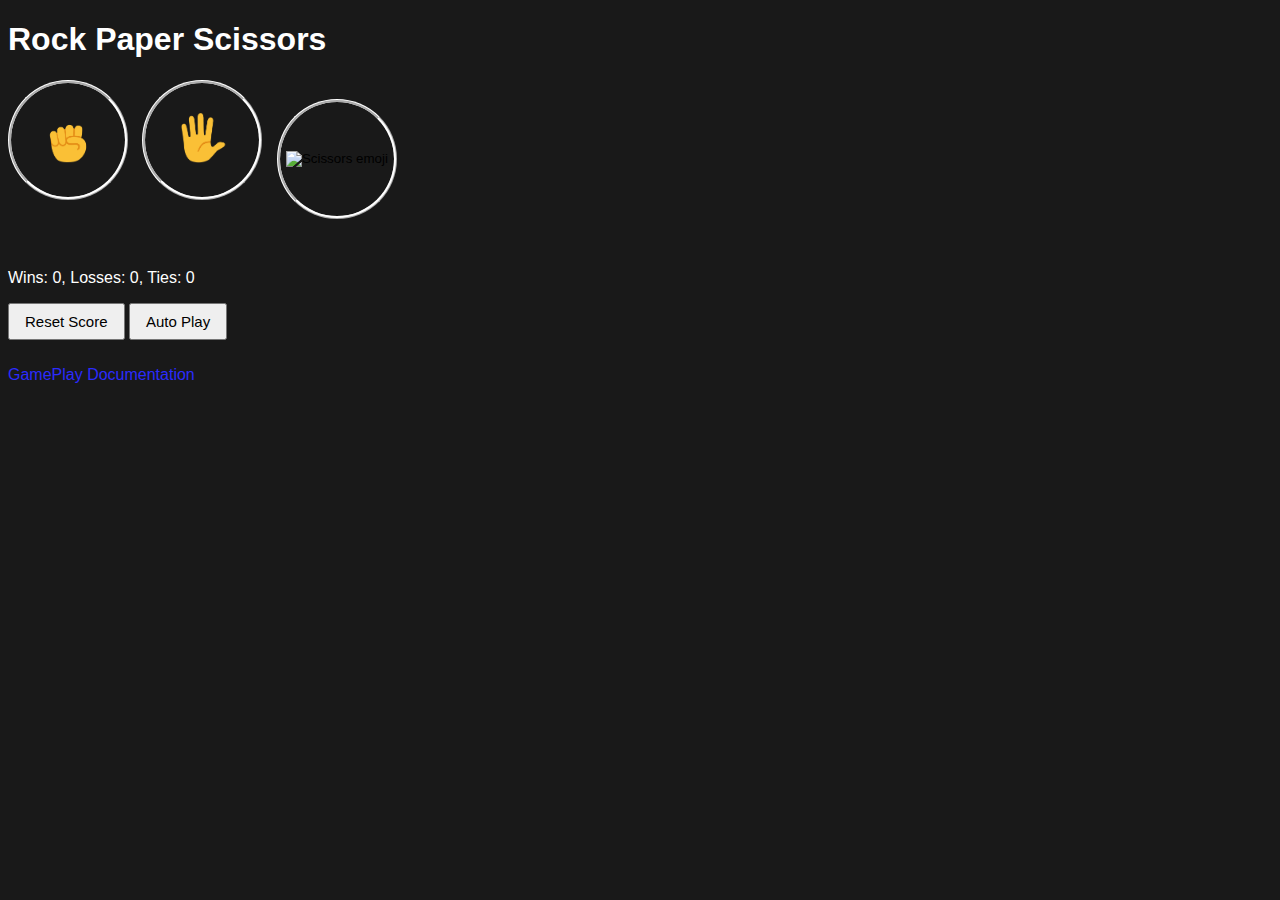
==== index.html @ 1bf8e0f1 "rock-paper-scissors game" ====
<!DOCTYPE html>
<html lang="en">
<head>
  <meta charset="UTF-8">
  <meta name="viewport" content="width=device-width, initial-scale=1.0">
  <title>rock-paper-scissor Game</title>

  <link rel="stylesheet" href="styles.css">

</head>
<body>
  
  <h1>Rock Paper Scissors</h1>
  <button class="move-button js-rock-button">
    <img src="images/rock-emoji.png" alt="Rock emoji" class="move-icon">
  </button>
  <button class="move-button js-paper-button">
    <img src="images/paper-emoji.png" alt="Paper emoji" class="move-icon">
  </button>
  <button class="move-button js-scissors-button">
    <img src="images/Scissors-emoji.png" alt="Scissors emoji" class="move-icon">
  </button>

  <p class="results js-results"></p>
  <p class="js-moves"></p>
  <p class="score js-score"></p>
  <button class="reset-button js-reset-button">Reset Score</button>
  <button class="auto-play-button js-auto-play-button">Auto Play</button>

  <p class="js-reset-confirmation"></p>
  <a href="link.html" target="_blank" class="game-link">GamePlay Documentation</a>

  <script>
    const score = JSON.parse(localStorage.getItem('score')) || {
        wins: 0,
        looses: 0,
        ties: 0
      }

    function updateScore(){
        document.querySelector('.js-score').innerHTML = `Wins: ${score.wins}, Losses: ${score.looses}, Ties: ${score.ties}`;
      }

      updateScore();

    function resetScore(){
        score.wins = 0,
        score.looses = 0,
        score.ties = 0,
        updateScore();
        localStorage.removeItem('score');
      }

    function hideResetConfirmation() {
      document.querySelector('.js-reset-confirmation').innerHTML = '';
    }

    function showResetConfirmation() {
      document.querySelector('.js-reset-confirmation').innerHTML = `
          Are you sure you want to Reset Score?
          <button class="js-reset-yes reset-confirm-button">Yes</button>
          <button class="js-reset-no reset-confirm-button">No</button>
      `;

      document.querySelector('.js-reset-yes').addEventListener('click', () => {
        resetScore();
        hideResetConfirmation();
      });

      document.querySelector('.js-reset-no').addEventListener('click', () => {
        hideResetConfirmation();
      });
    }

    document.querySelector('.js-reset-button').addEventListener('click', showResetConfirmation);

    document.querySelector('.js-auto-play-button').addEventListener('click', autoPlay);

    let isAutoPlaying = false;
    let intervalId;
    function autoPlay() {
      if(!isAutoPlaying){
        intervalId = setInterval(() => {
          const playerMove = pickComputerMove();
          playGame(playerMove);
        }, 1200);

        isAutoPlaying = true;
        document.querySelector('.js-auto-play-button').innerHTML = "Stop playing";
      } else {
        clearInterval(intervalId);
        isAutoPlaying = false;

        document.querySelector('.js-auto-play-button').innerHTML = "Auto Play";
      }
      }

    function saveToStorage(){
      localStorage.setItem('score', JSON.stringify(score));
    }

    function playGame(playerMove){
      const computerMove = pickComputerMove();

      let result = '';

      if(playerMove === 'Rock'){
        if(computerMove === 'Rock'){
          result = 'Tie.';
        } else if(computerMove === 'Paper'){
          result = 'You Loose.';
        } else if(computerMove === 'Scissors'){
          result = 'You Win.';
        }
      }
      
      else if(playerMove === 'Paper'){
        if(computerMove === 'Rock'){
          result = 'You Win.';
        } else if(computerMove === 'Paper'){
          result = 'Tie.';
        } else if(computerMove === 'Scissors'){
          result = 'You Loose.';
        }
      }

      else if(playerMove === 'Scissors'){
        if(computerMove === 'Rock'){
          result = 'You Loose.';
        } else if(computerMove === 'Paper'){
          result = 'You Win.';
        } else if(computerMove === 'Scissors'){
          result = 'Tie.';
        }
      }

      if(result === 'You Win.'){
        score.wins++;
      } else if(result === 'You Loose.'){
        score.looses++;
      } else if(result === 'Tie.'){
        score.ties++;
      }

      updateScore();
      saveToStorage();

      document.querySelector('.js-results').innerHTML = `${result}`;

      document.querySelector('.js-moves').innerHTML = `You <img src="images/${playerMove}-emoji.png" alt="${playerMove} emoji" class="move-icon">  
      <img src="images/${computerMove}-emoji.png" alt="${computerMove} emoji" class="move-icon"> Computer`;
    }

    function pickComputerMove() {
      let computerMove = '';
      const randomNumber = Math.random();
      
      if(randomNumber >= 0 && randomNumber < 1/3){
        computerMove = 'Rock';
      } else if(randomNumber >= 1/3 && randomNumber < 2/3){
        computerMove = 'Paper';
      } else if(randomNumber >= 2/3 && randomNumber < 1){
        computerMove = 'Scissors';
      }

      return computerMove;
    }

    document.querySelector('.js-rock-button').addEventListener('click', () => {
      playGame('Rock');
    });

    document.querySelector('.js-paper-button').addEventListener('click', () => {
      playGame('Paper');
    });

    document.querySelector('.js-scissors-button').addEventListener('click', () => {
      playGame('Scissors');
    });

    document.body.addEventListener('keydown', (event) => {
      const key = event.key.toLocaleLowerCase();


      if(key === 'r'){
        playGame('Rock')
      }
      else if(key === 'p'){
        playGame('Paper');
      }
      else if(key === 's'){
        playGame('Scissors');
      }
      else if(key === 'a'){
        autoPlay();
      }
      else if(key === ' '){
        showResetConfirmation();
      }
    });
  </script>
</body>
</html>
---- styles.css ----
body{
  background-color: rgb(25, 25, 25);
  color: #fff;
  font-family: Arial, Helvetica, sans-serif;
  height: 550px;
}

.move-icon{
  height: 50px;
}

.results,
.score {
  margin-top: 50px;
}

.results{
  font-size: 25px;
  font-weight: 700;
}

.move-button{
  background-color: transparent;
  border: 3px ridge #fff;
  height: 120px;
  width: 120px;
  border-radius: 60px;
  margin-right: 10px;
  cursor: pointer;
}

.reset-button,
.auto-play-button {
  padding: 8px 15px;
  font-size: 15px;
  cursor: pointer;
}

.game-link{
  color: rgb(43, 43, 253);
  text-decoration: none;
  display: inline-block;
  margin-top: 10px;
}

.game-link:hover{
  text-decoration: underline;
}
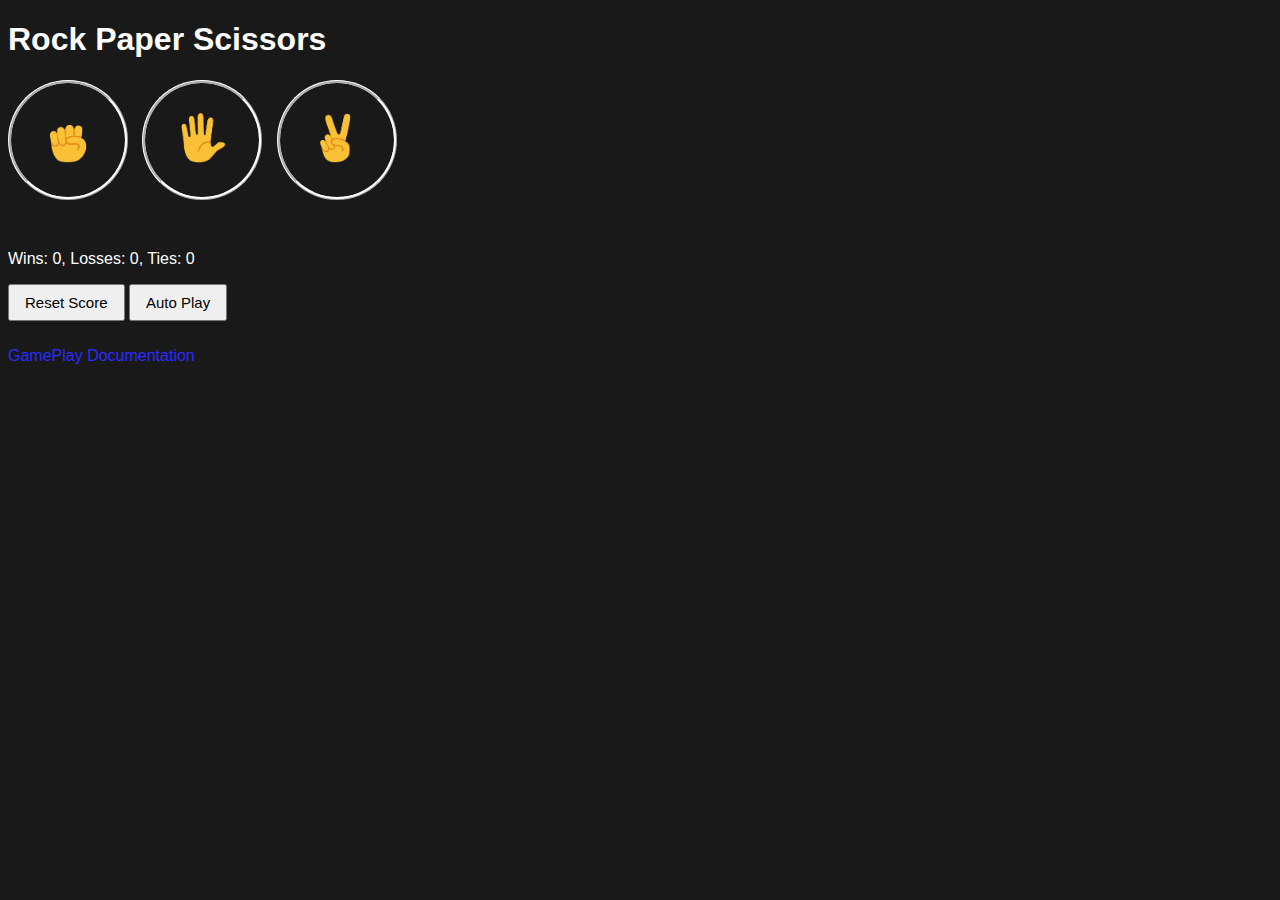
==== commit 4c1f5ecd: "Update index.html" ====
--- a/index.html
+++ b/index.html
@@ -18,7 +18,7 @@
     <img src="images/paper-emoji.png" alt="Paper emoji" class="move-icon">
   </button>
   <button class="move-button js-scissors-button">
-    <img src="images/Scissors-emoji.png" alt="Scissors emoji" class="move-icon">
+    <img src="images/scissors-emoji.png" alt="Scissors emoji" class="move-icon">
   </button>
 
   <p class="results js-results"></p>
@@ -200,4 +200,4 @@
     });
   </script>
 </body>
-</html>+</html>
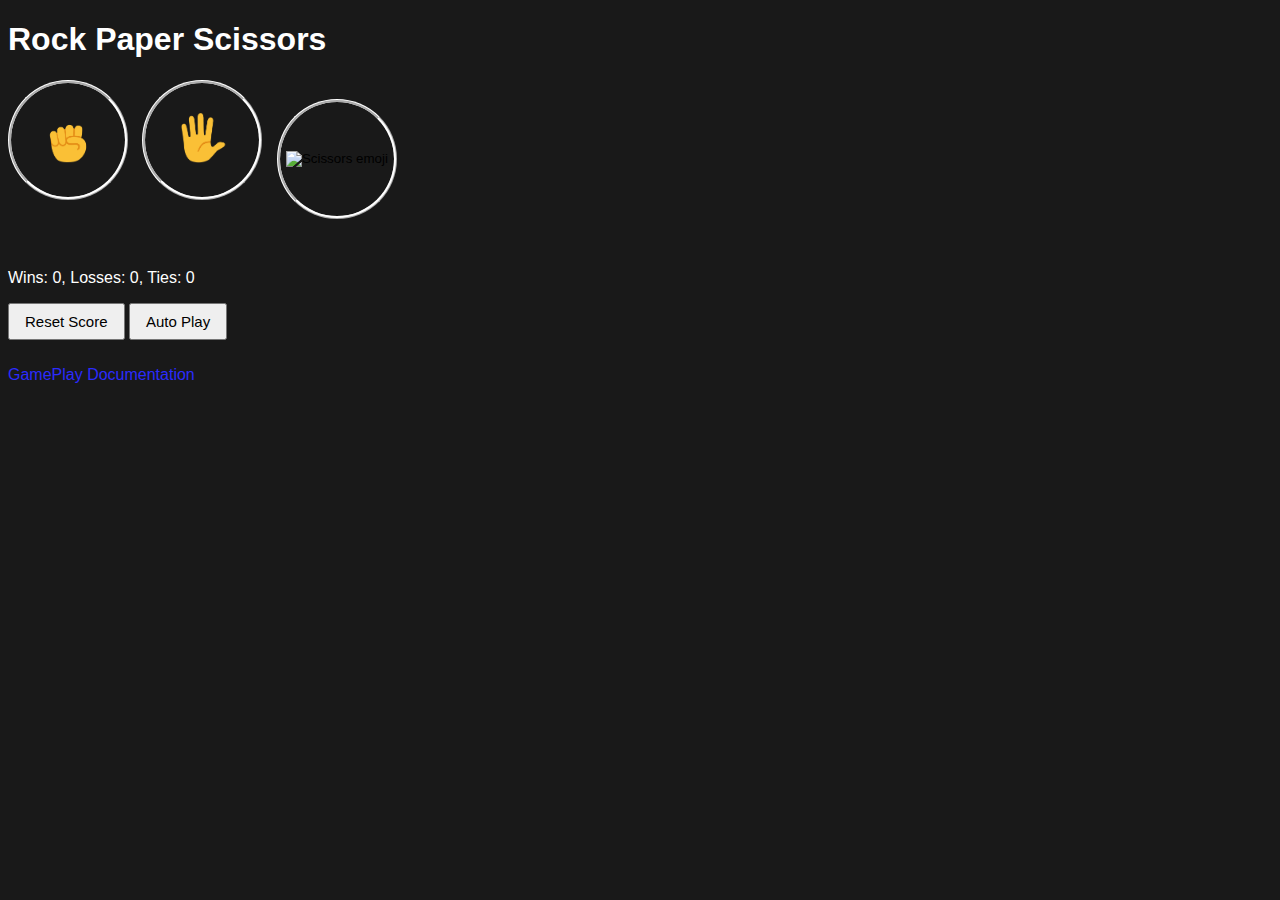
==== commit ac2e3f05: "made player move to lower case" ====
--- a/index.html
+++ b/index.html
@@ -18,7 +18,7 @@
     <img src="images/paper-emoji.png" alt="Paper emoji" class="move-icon">
   </button>
   <button class="move-button js-scissors-button">
-    <img src="images/scissors-emoji.png" alt="Scissors emoji" class="move-icon">
+    <img src="images/Scissors-emoji.png" alt="Scissors emoji" class="move-icon">
   </button>
 
   <p class="results js-results"></p>
@@ -147,7 +147,7 @@
 
       document.querySelector('.js-results').innerHTML = `${result}`;
 
-      document.querySelector('.js-moves').innerHTML = `You <img src="images/${playerMove}-emoji.png" alt="${playerMove} emoji" class="move-icon">  
+      document.querySelector('.js-moves').innerHTML = `You <img src="images/${playerMove.toLocaleLowerCase()}-emoji.png" alt="${playerMove} emoji" class="move-icon">  
       <img src="images/${computerMove}-emoji.png" alt="${computerMove} emoji" class="move-icon"> Computer`;
     }
 
@@ -200,4 +200,4 @@
     });
   </script>
 </body>
-</html>
+</html>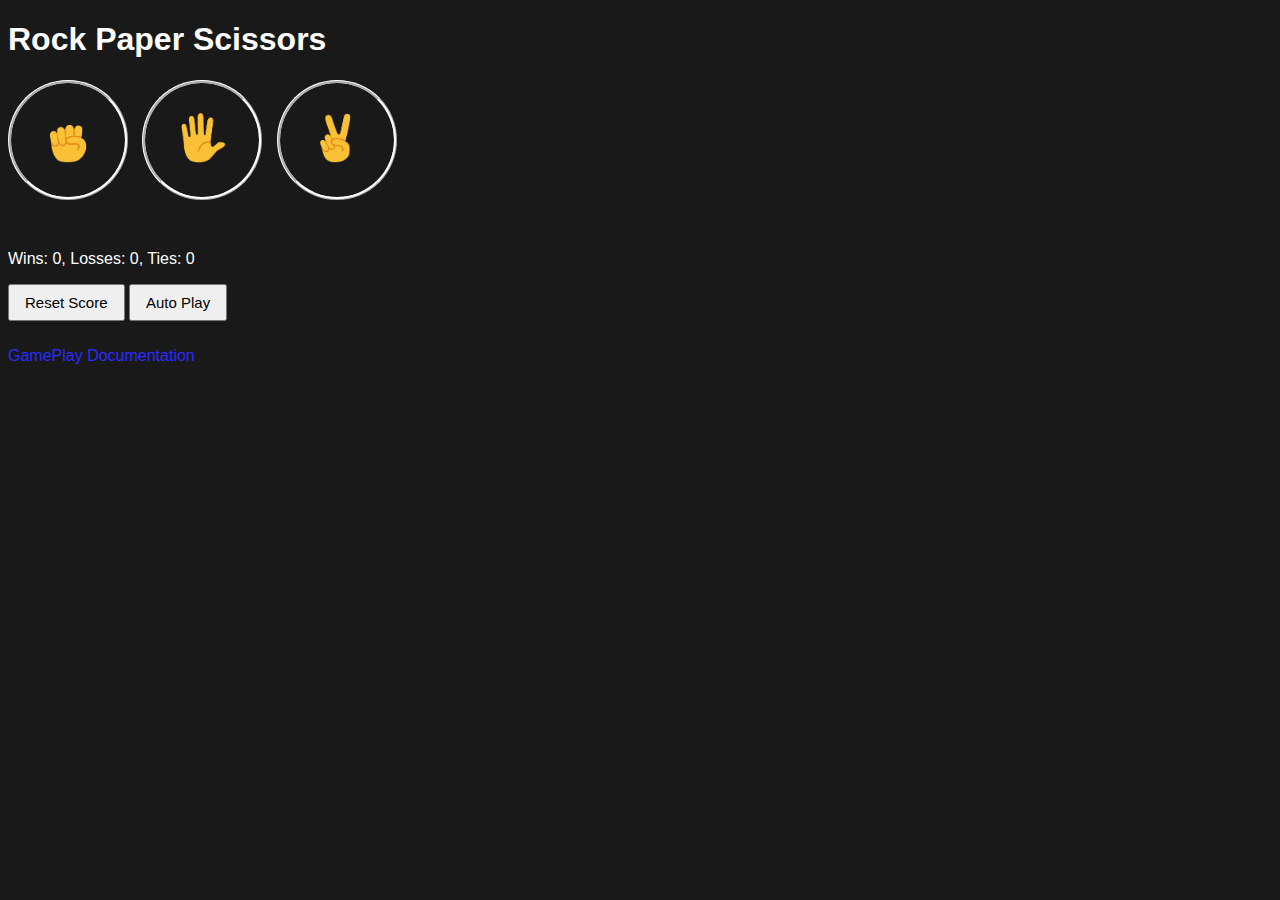
==== commit 37fe2ce5: "Merge branch 'main' of https://github.com/Mp-kash/Rock-paper-scissors-Game" ====
--- a/index.html
+++ b/index.html
@@ -18,7 +18,7 @@
     <img src="images/paper-emoji.png" alt="Paper emoji" class="move-icon">
   </button>
   <button class="move-button js-scissors-button">
-    <img src="images/Scissors-emoji.png" alt="Scissors emoji" class="move-icon">
+    <img src="images/scissors-emoji.png" alt="Scissors emoji" class="move-icon">
   </button>
 
   <p class="results js-results"></p>
@@ -200,4 +200,4 @@
     });
   </script>
 </body>
-</html>+</html>
